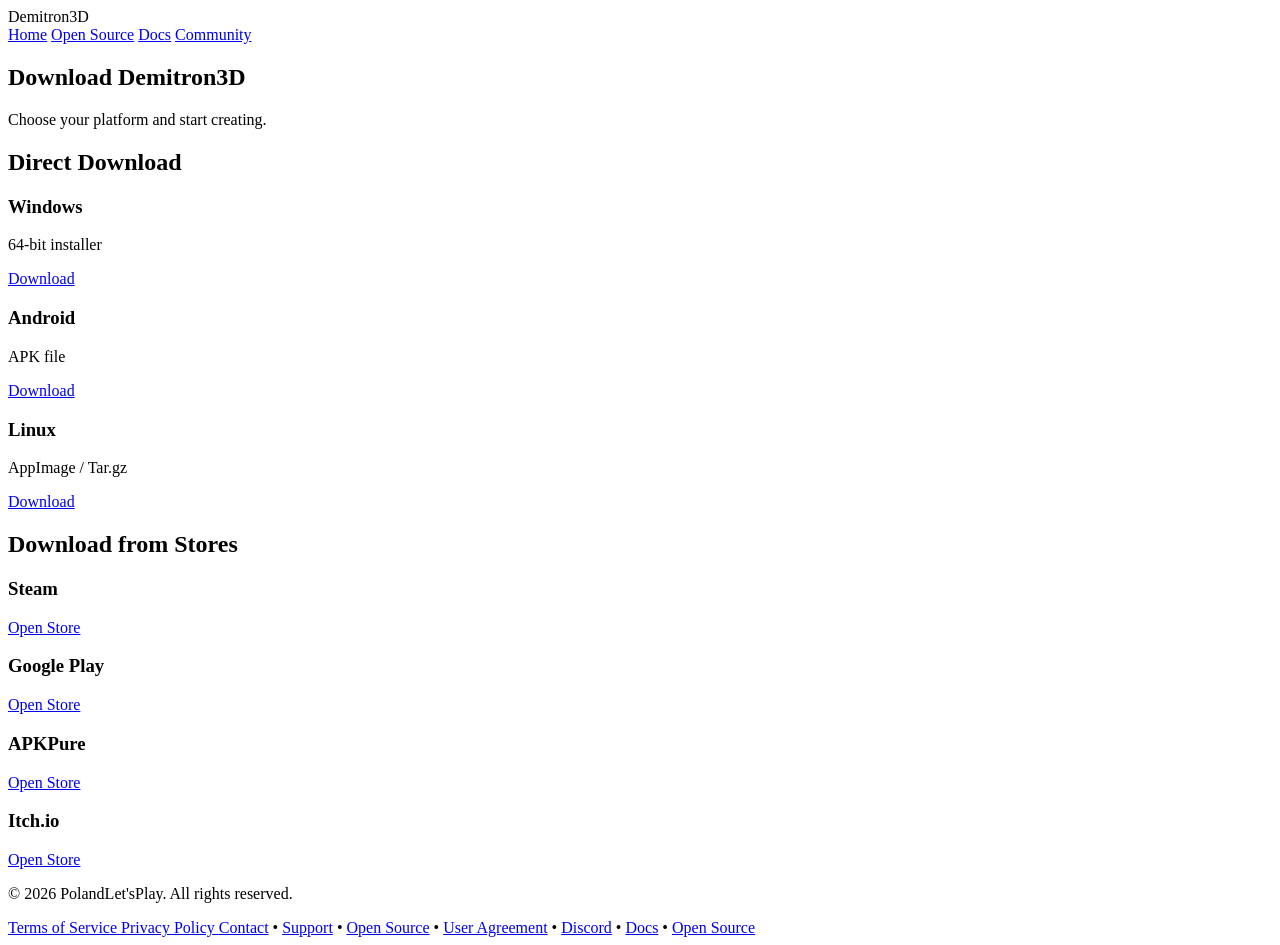
==== download/index.html @ 9c5cef21 "Add download page for Demitron3D" ====
<!DOCTYPE html>
<html lang="en">
<head>
  <meta charset="UTF-8">
  <title>Demitron3D - Download</title>
  <link rel="stylesheet" href="styles.css">
</head>
<body>

<header class="navbar">
  <div class="logo">Demitron3D</div>
  <nav>
    <a href="index.html">Home</a>
    <a href="/open-source">Open Source</a>
    <a href="/docs">Docs</a>
    <a href="/community">Community</a>
  </nav>
</header>

<section class="hero">
  <h1>Download Demitron3D</h1>
  <p>Choose your platform and start creating.</p>
</section>

<section class="downloads">

  <h2>Direct Download</h2>

  <div class="download-grid">

    <div class="download-card">
      <h3>Windows</h3>
      <p>64-bit installer</p>
      <a href="#" class="download-btn">Download</a>
    </div>

    <div class="download-card">
      <h3>Android</h3>
      <p>APK file</p>
      <a href="#" class="download-btn">Download</a>
    </div>

    <div class="download-card">
      <h3>Linux</h3>
      <p>AppImage / Tar.gz</p>
      <a href="#" class="download-btn">Download</a>
    </div>

  </div>

</section>

<section class="stores">

  <h2>Download from Stores</h2>

  <div class="store-grid">

    <div class="store-card">
      <h3>Steam</h3>
      <a href="#">Open Store</a>
    </div>

    <div class="store-card">
      <h3>Google Play</h3>
      <a href="#">Open Store</a>
    </div>

    <div class="store-card">
      <h3>APKPure</h3>
      <a href="#">Open Store</a>
    </div>

    <div class="store-card">
      <h3>Itch.io</h3>
      <a href="#">Open Store</a>
    </div>

  </div>

</section>

<footer>
  <p>© 2026 PolandLet'sPlay. All rights reserved.</p>

  <div class="footer-links">
    <a href="/terms-of-service">Terms of Service
    <a href="/privacy-policy">Privacy Policy
    <a href="/contact">Contact</a> •
    <a href="/support">Support</a> •
    <a href="/open-source">Open Source</a> •
    <a href="/user-agreement">User Agreement</a> •
    <a href="https://discord.gg/DjaspxWKHg">Discord</a> •
    <a href="/docs">Docs</a> •
    <a href="/open-source">Open Source</a>
  </div>
</footer>

</body>
</html>
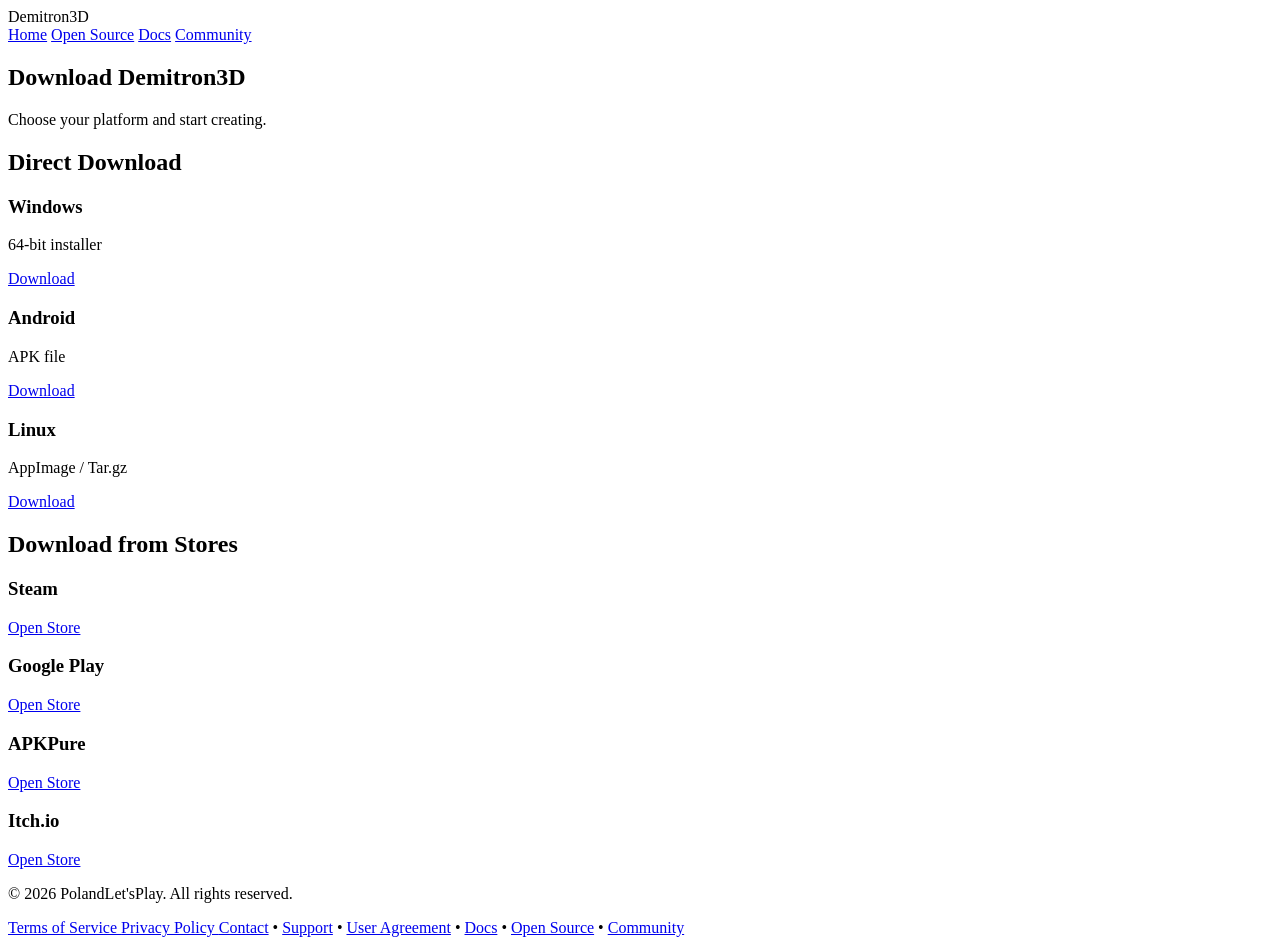
==== commit 99211b87: "Update links in index.html for Open Source, Docs, and Community" ====
--- a/download/index.html
+++ b/download/index.html
@@ -11,9 +11,9 @@
   <div class="logo">Demitron3D</div>
   <nav>
     <a href="index.html">Home</a>
-    <a href="/open-source">Open Source</a>
-    <a href="/docs">Docs</a>
-    <a href="/community">Community</a>
+    <a href="https://1024terabox.com/s/1v4Kn8HFFk7_98mckQN1Zwg">Open Source</a>
+    <a href="https://www.reddit.com/r/Demitron3D_docs/">Docs</a>
+    <a href="https://discord.gg/DjaspxWKHg">Community</a>
   </nav>
 </header>
 
@@ -88,11 +88,10 @@
     <a href="/privacy-policy">Privacy Policy
     <a href="/contact">Contact</a> •
     <a href="/support">Support</a> •
-    <a href="/open-source">Open Source</a> •
     <a href="/user-agreement">User Agreement</a> •
-    <a href="https://discord.gg/DjaspxWKHg">Discord</a> •
-    <a href="/docs">Docs</a> •
-    <a href="/open-source">Open Source</a>
+    <a href="https://www.reddit.com/r/Demitron3D_docs/">Docs</a> •
+    <a href="https://1024terabox.com/s/1v4Kn8HFFk7_98mckQN1Zwg">Open Source</a> •
+    <a href="https://discord.gg/DjaspxWKHg">Community</a>
   </div>
 </footer>
 
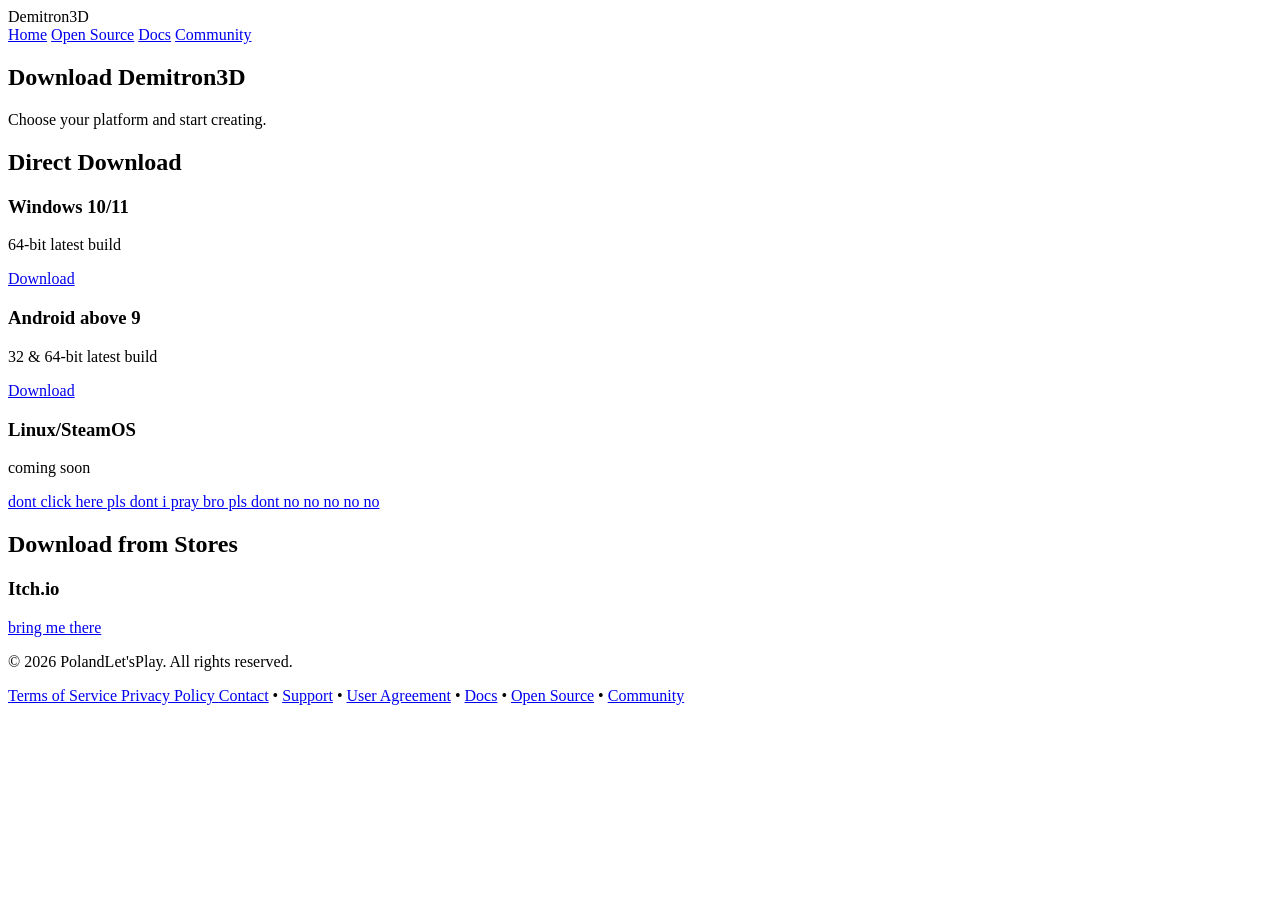
==== commit e8fb6046: "Update index.html" ====
--- a/download/index.html
+++ b/download/index.html
@@ -29,21 +29,21 @@
   <div class="download-grid">
 
     <div class="download-card">
-      <h3>Windows</h3>
-      <p>64-bit installer</p>
+      <h3>Windows 10/11</h3>
+      <p>64-bit latest build</p>
       <a href="#" class="download-btn">Download</a>
     </div>
 
     <div class="download-card">
-      <h3>Android</h3>
-      <p>APK file</p>
+      <h3>Android above 9</h3>
+      <p>32 & 64-bit latest build</p>
       <a href="#" class="download-btn">Download</a>
     </div>
 
     <div class="download-card">
-      <h3>Linux</h3>
-      <p>AppImage / Tar.gz</p>
-      <a href="#" class="download-btn">Download</a>
+      <h3>Linux/SteamOS</h3>
+      <p>coming soon</p>
+      <a href="/i-clicked-on-it" class="download-btn">dont click here pls dont i pray bro pls dont no no no no no</a>
     </div>
 
   </div>
@@ -57,23 +57,8 @@
   <div class="store-grid">
 
     <div class="store-card">
-      <h3>Steam</h3>
-      <a href="#">Open Store</a>
-    </div>
-
-    <div class="store-card">
-      <h3>Google Play</h3>
-      <a href="#">Open Store</a>
-    </div>
-
-    <div class="store-card">
-      <h3>APKPure</h3>
-      <a href="#">Open Store</a>
-    </div>
-
-    <div class="store-card">
       <h3>Itch.io</h3>
-      <a href="#">Open Store</a>
+      <a href="#">bring me there</a>
     </div>
 
   </div>
